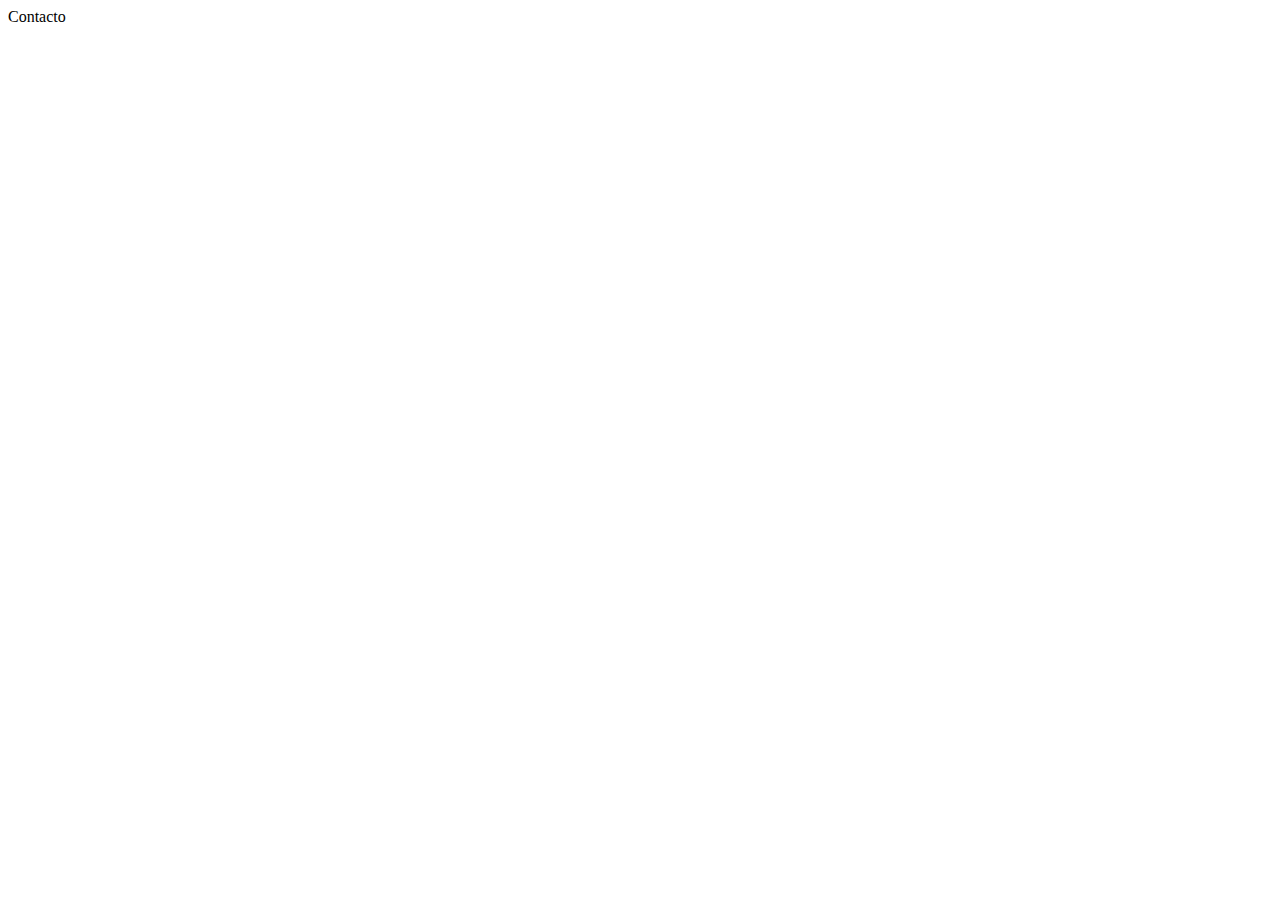
==== contacto.html @ edf89e9c "Avance 1.1" ====
<!DOCTYPE html>
<html lang="es">
<head>
    <meta charset="UTF-8">
    <meta http-equiv="X-UA-Compatible" content="IE=edge">
    <meta name="viewport" content="width=device-width, initial-scale=1.0">
    <title>Contacto</title>
</head>
<body>
    Contacto
</body>
</html>
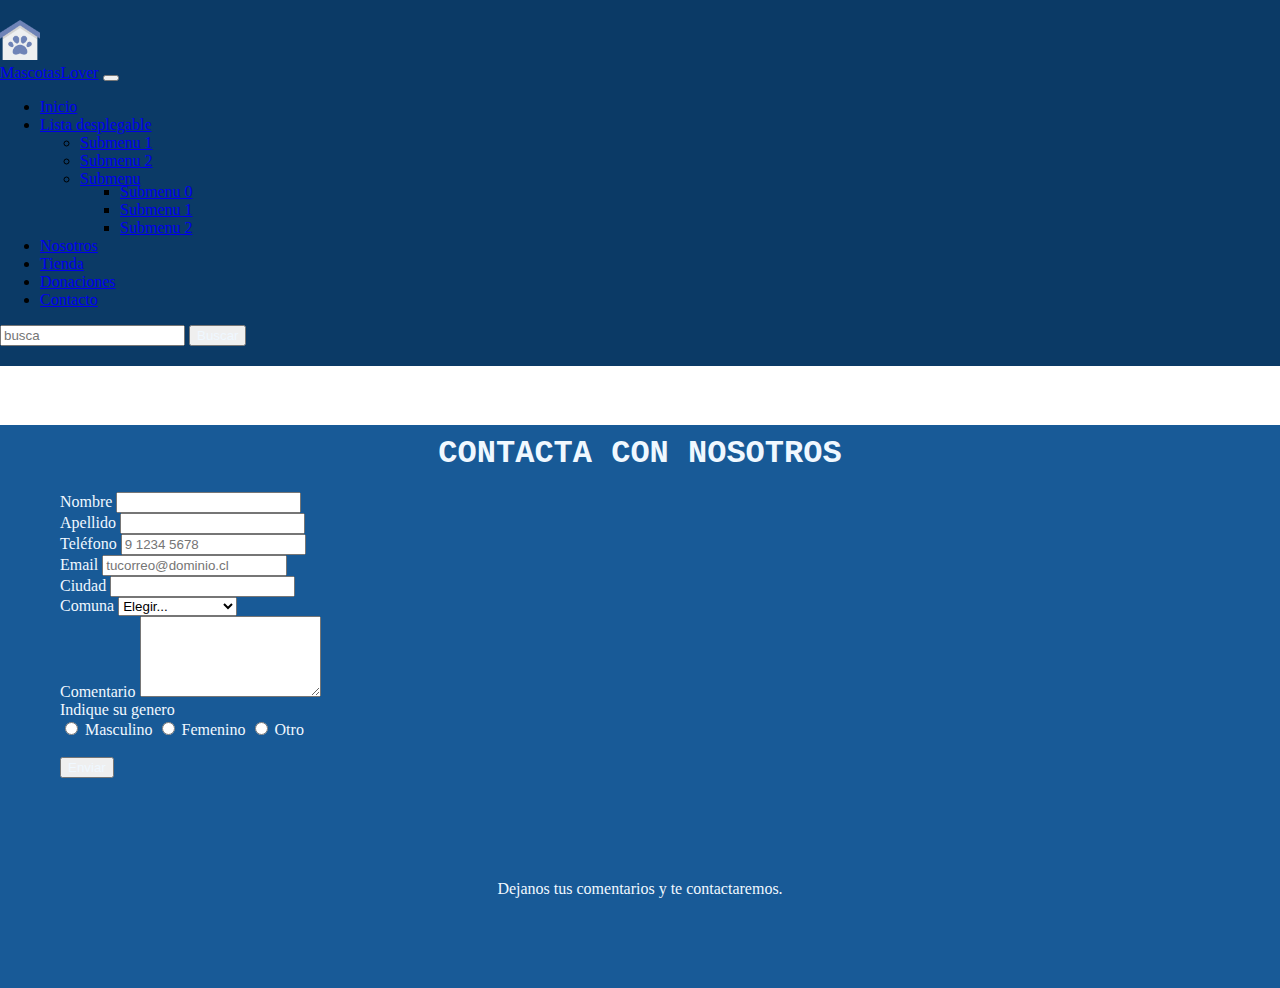
==== commit c191f732: "Cargando html donaciones y contacto" ====
--- a/contacto.html
+++ b/contacto.html
@@ -1,12 +1,153 @@
-<!DOCTYPE html>
-<html lang="es">
-<head>
-    <meta charset="UTF-8">
-    <meta http-equiv="X-UA-Compatible" content="IE=edge">
-    <meta name="viewport" content="width=device-width, initial-scale=1.0">
-    <title>Contacto</title>
-</head>
-<body>
-    Contacto
-</body>
+<!doctype html>
+<html lang="en">
+  <head>
+    <meta charset="utf-8">
+    <meta name="viewport" content="width=device-width, initial-scale=1">
+
+    <!-- Bootstrap CSS -->
+    <link href="https://cdn.jsdelivr.net/npm/bootstrap@5.1.3/dist/css/bootstrap.min.css" rel="stylesheet" integrity="sha384-1BmE4kWBq78iYhFldvKuhfTAU6auU8tT94WrHftjDbrCEXSU1oBoqyl2QvZ6jIW3" crossorigin="anonymous">
+    <link rel="icon" href="img/logo.png">
+    <link rel="stylesheet" href="css/style.css">
+    <title>MascotasLover - Contacto</title>
+  </head>
+  <body>
+
+    <header>
+        <nav class="navbar navbar-expand-lg navbar-dark bg-dark fixed-top PX-5">
+            <div class="container-fluid">              
+                <div class="logo">
+                    <img src="img/logo.png" alt="logo" width="40" height="40" class="d-inline-block align-text-top">
+                </div>
+                <a class="navbar-brand" href="index.html">MascotasLover</a>
+                <button class="navbar-toggler" type="button" data-bs-toggle="collapse" data-bs-target="#navbarSupportedContent" aria-controls="navbarSupportedContent" aria-expanded="false" aria-label="Toggle navigation">
+                    <span class="navbar-toggler-icon"></span>
+                    </button>
+                    <div class="collapse navbar-collapse" id="navbarSupportedContent">                       
+
+            <ul class="navbar-nav mx-auto mb-2 mb-lg-0">
+              <li class="nav-item">
+                <a class="nav-link active" aria-current="page" href="index.html">Inicio</a>
+              </li>
+
+              <li class="nav-item dropdown">
+                <a class="nav-link dropdown-toggle" href="#" id="navbarDropdownMenuLink" role="button" data-bs-toggle="dropdown" aria-expanded="false">
+                  Lista desplegable
+                </a>
+                <ul class="dropdown-menu" aria-labelledby="navbarDropdownMenuLink">
+                  <li><a class="dropdown-item" href="#">Submenu 1</a></li>
+                  <li><a class="dropdown-item" href="#">Submenu 2</a></li>
+
+                  <li class="dropdown-submenu">
+                    <a class="dropdown-item dropdown-toggle" href="#">Submenu</a>
+                    <ul class="dropdown-menu">
+                      <li><a class="dropdown-item" href="#">Submenu 0</a></li>
+                      <li><a class="dropdown-item" href="#">Submenu 1</a></li>
+                      <li><a class="dropdown-item" href="#">Submenu 2</a></li>
+                    </ul>
+                  </li>
+                </ul>
+              </li>
+
+              <li class="nav-item">
+                <a class="nav-link" href="nosotros.html">Nosotros</a>
+              </li>           
+              
+              <li class="nav-item">
+                <a class="nav-link" href="tienda.html">Tienda</a>
+              </li>
+
+              <li class="nav-item">
+                <a class="nav-link" href="donaciones.html">Donaciones</a>
+              </li>
+
+              <li class="nav-item">
+                <a class="nav-link" href="contacto.html">Contacto</a>
+              </li> 
+            </ul>
+
+            <form class="d-flex">
+              <input class="form-control me-2" type="search" placeholder="busca" aria-label="Search">
+              <button class="btn btn-outline-success" type="submit">Buscar</button>
+            </form>
+          </div>
+        </div>
+      </nav>
+    </header> 
+
+    <!-- Option 1: Bootstrap Bundle with Popper -->
+    <script src="js/code.js"> </script>
+    <script src="https://cdn.jsdelivr.net/npm/bootstrap@5.1.3/dist/js/bootstrap.bundle.min.js" integrity="sha384-ka7Sk0Gln4gmtz2MlQnikT1wXgYsOg+OMhuP+IlRH9sENBO0LRn5q+8nbTov4+1p" crossorigin="anonymous"></script>
+  
+  
+    <!--    CONTACTO    -->
+  <br><br><br>
+            <div class="contacto">
+                <h1 class="titulo-contacto">CONTACTA CON NOSOTROS</h1>
+                  <div class="col-12">
+                  <form class="row g-3">
+                        
+                        <div class="col-md-6">
+                        <label for="inputnombre" class="form-label">Nombre</label>
+                        <input type="text" class="form-control" id="inputnombre" required minlength="3" maxlength="30" pattern="[A-Za-z]+">
+                        </div>
+                        <div class="col-md-6">
+                        <label for="inputapellido" class="form-label">Apellido</label>
+                        <input type="text" class="form-control" id="inputapellido" required minlength="3" maxlength="30" pattern="[A-Za-z]+">
+                        </div>
+                        <div class="col-md-6">
+                        <label for="inputTelefono" class="form-label">Teléfono</label>
+                        <input type="text" class="form-control" id="inputTelefono" placeholder="9 1234 5678" required pattern="^[9|8|7|6|5]\d{8}$">
+                        </div>
+                        <div class="col-md-6">
+                        <label for="inputEmail" class="form-label">Email</label>
+                        <input type="email" class="form-control" id="inputEmail" placeholder="tucorreo@dominio.cl" required>
+                        </div>
+                        <div class="col-md-6">
+                        <label for="inputCity" class="form-label">Ciudad</label>
+                        <input type="text" class="form-control" id="inputCity">
+                        </div>
+                        <div class="col-md-6">
+                        <label for="inputState" class="form-label">Comuna</label>
+                        <select id="inputState" class="form-select">
+                        <option selected>Elegir...</option>
+                        <option>La Florida</option>
+                        <option>Maipú</option>
+                        <option>Santiago Centro</option>
+                        <option>Pudahuel</option>
+                        <option>Otro</option>
+                        </select>
+                        </div>
+                        <div class="col-12">
+                        <label for="inputComentario" class="form-label">Comentario</label>
+                        <textarea class="form-control" id="inputComentario" maxlength="140" rows="5"></textarea>
+                        </div>
+                        <label for="inputComentario" class="form-label">Indique su genero</label>
+                       
+                        <div class="col-12">
+                              <div class="btn-group btn-group-toggle" data-toggle="buttons">
+                                    <label class="btn btn-m">
+                                        <input type="radio" name="gender" value="hombre" autocomplete="off"> Masculino
+                                    </label>
+                                    <label class="btn btn-m">
+                                        <input type="radio" name="gender" value="mujer" autocomplete="off"> Femenino
+                                    </label>
+                                    <label class="btn btn-m active">
+                                        <input type="radio" name="gender" value="mujer" autocomplete="off"> Otro
+                                    </label>
+                                </div>
+                        <div class="col-12">
+                        <br>
+                        <button type="submit" class="btn btn-primary">Enviar</button>
+                        </div>
+                  </form>
+                  </div>
+                  <br>
+            </div>
+            
+            <footer class="footer">
+                <div class="footer-container">
+                    <p>Dejanos tus comentarios y te contactaremos.</p>
+                </div>
+            </footer>
+    </body>
 </html>--- a/css/style.css
+++ b/css/style.css
@@ -0,0 +1,80 @@
+
+  
+  body {
+    margin: 0;
+    padding: 0;
+    background: url("img/background.jpg") no-repeat fixed;
+    font-family: 'segoe ui';
+    background-size: 100% 1000vh;
+  }
+  
+
+  .navbar {
+    background-color: rgb(11, 58, 102) !important;
+    padding: 20px 0px;
+  }
+
+  .navbar-var li:hover > ul.dropdown-menu{
+      display: block;
+  }
+
+  .dropdown-submenu {
+      position: relative;
+  }
+
+  .dropdown-submenu > .dropdown-menu {
+      top: 0;
+      margin-top: -5px;
+      left: 100%;
+  }
+
+  .row {
+    background-color: rgb(24, 90, 151) !important;
+    padding: 20px 50px;
+}
+
+
+  .contacto {
+    background-color: rgb(24, 90, 151);
+    padding: 10px 10px;
+    color:aliceblue;
+    margin-top: 5px;
+  }
+
+  .titulo-contacto {
+    margin:auto;
+    text-align: center;
+    font-family: courier, Arial, Helvetica, sans-serif;
+  }
+
+  .btn {
+    color:aliceblue;
+  }
+
+  .donaciones {
+    background-color: rgb(24, 90, 151);
+    padding: 10px 10px;
+    color:aliceblue;
+    margin-top: 5px;
+  }
+
+  .titulo-donaciones {
+    margin:auto;
+    text-align: center;
+    font-family: courier, Arial, Helvetica, sans-serif;
+  }
+
+  .footer {
+    background-color: rgb(24, 90, 151);
+    padding: 4rem 0;
+    text-align: center;
+    margin-top: -1rem;
+  }
+
+  .footer-container {
+    width: 85%;
+    max-width: 850px;
+    margin: 0 auto;
+    text-align: center;
+    color:aliceblue;
+  }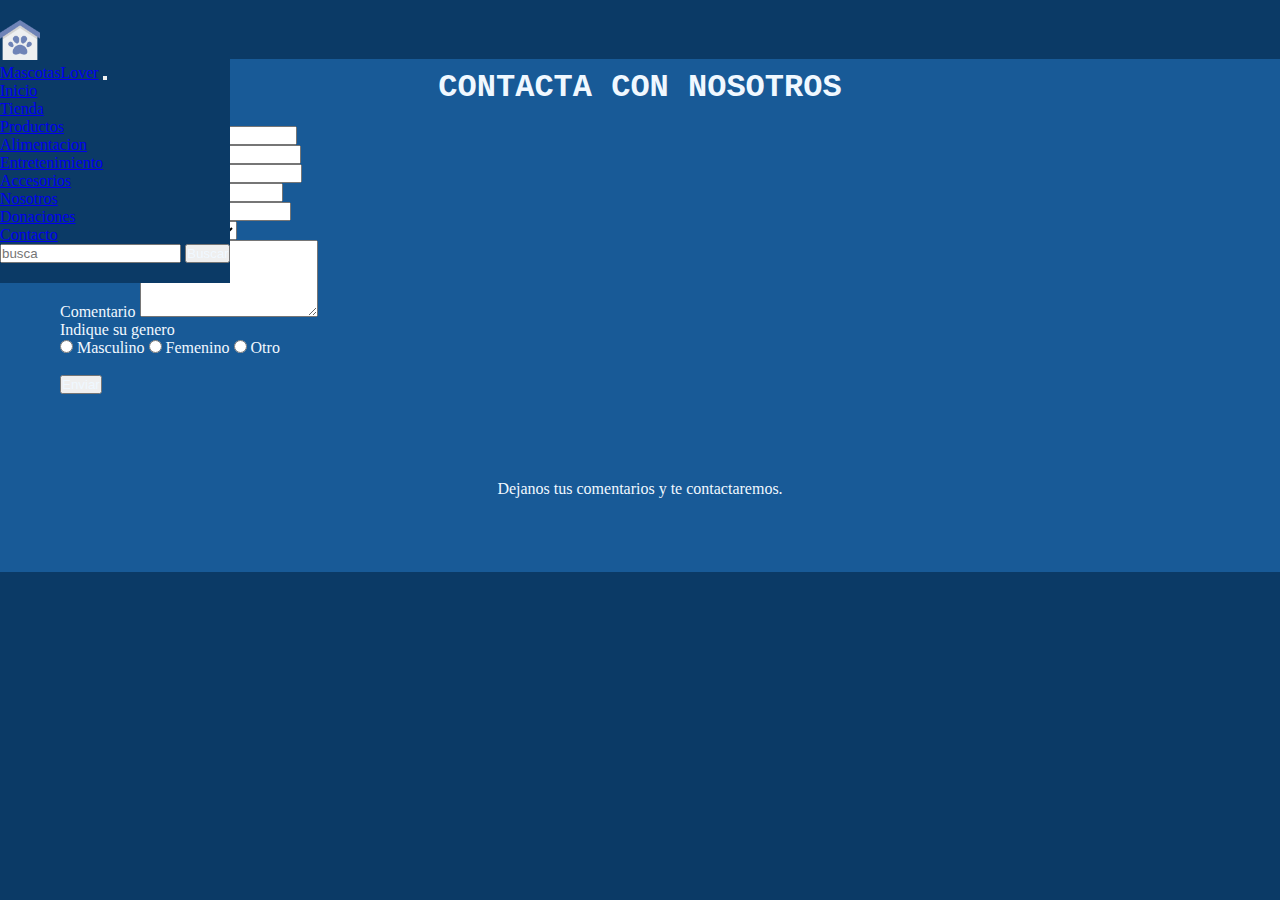
==== commit a2fd8262: "Correccion Menu y Css" ====
--- a/contacto.html
+++ b/contacto.html
@@ -28,33 +28,21 @@
               <li class="nav-item">
                 <a class="nav-link active" aria-current="page" href="index.html">Inicio</a>
               </li>
-
               <li class="nav-item dropdown">
-                <a class="nav-link dropdown-toggle" href="#" id="navbarDropdownMenuLink" role="button" data-bs-toggle="dropdown" aria-expanded="false">
-                  Lista desplegable
+                <a class="nav-link dropdown-toggle" href="tienda.html" id="navbarDropdownMenuLink" role="button" data-bs-toggle="dropdown" aria-expanded="false">
+                 Tienda
                 </a>
                 <ul class="dropdown-menu" aria-labelledby="navbarDropdownMenuLink">
-                  <li><a class="dropdown-item" href="#">Submenu 1</a></li>
-                  <li><a class="dropdown-item" href="#">Submenu 2</a></li>
-
-                  <li class="dropdown-submenu">
-                    <a class="dropdown-item dropdown-toggle" href="#">Submenu</a>
-                    <ul class="dropdown-menu">
-                      <li><a class="dropdown-item" href="#">Submenu 0</a></li>
-                      <li><a class="dropdown-item" href="#">Submenu 1</a></li>
-                      <li><a class="dropdown-item" href="#">Submenu 2</a></li>
-                    </ul>
-                  </li>
+                  <li><a class="dropdown-item" href="tienda.html">Productos</a></li>
+                  <li><a class="dropdown-item" href="tienda.html">Alimentacion</a></li>
+                  <li><a class="dropdown-item" href="tienda.html">Entretenimiento</a></li>
+                  <li><a class="dropdown-item" href="tienda.html">Accesorios</a></li>
                 </ul>
               </li>
 
               <li class="nav-item">
                 <a class="nav-link" href="nosotros.html">Nosotros</a>
               </li>           
-              
-              <li class="nav-item">
-                <a class="nav-link" href="tienda.html">Tienda</a>
-              </li>
 
               <li class="nav-item">
                 <a class="nav-link" href="donaciones.html">Donaciones</a>
--- a/css/style.css
+++ b/css/style.css
@@ -1,9 +1,13 @@
 
-  
+  * {
+  padding: 0%;
+  margin: 0%;
+
+  }
   body {
     margin: 0;
     padding: 0;
-    background: url("img/background.jpg") no-repeat fixed;
+    background-color: rgb(11, 58, 102);
     font-family: 'segoe ui';
     background-size: 100% 1000vh;
   }
@@ -11,6 +15,7 @@
 
   .navbar {
     background-color: rgb(11, 58, 102) !important;
+    position: fixed;
     padding: 20px 0px;
   }
 
@@ -27,6 +32,37 @@
       margin-top: -5px;
       left: 100%;
   }
+
+
+  .box {
+    width: 200px;
+  }
+  .minibox {
+    width: 50px;
+  }
+  .width {
+    width: 100%;
+  }
+  .max {
+    max-width: 100%;
+  }
+
+  .Encabezado > h1 {
+    text-align: center;
+    font-family: Arial, Helvetica, sans-serif;
+    background-color: rgb(11, 58, 102) !important;
+    position: relative;
+    color: aliceblue;
+    
+  }
+
+  .Encabezado > p {
+    text-align: center;
+    font-family: Arial, Helvetica, sans-serif;
+    position: relative;
+    color: rgb(60, 131, 192);
+  }
+    
 
   .row {
     background-color: rgb(24, 90, 151) !important;
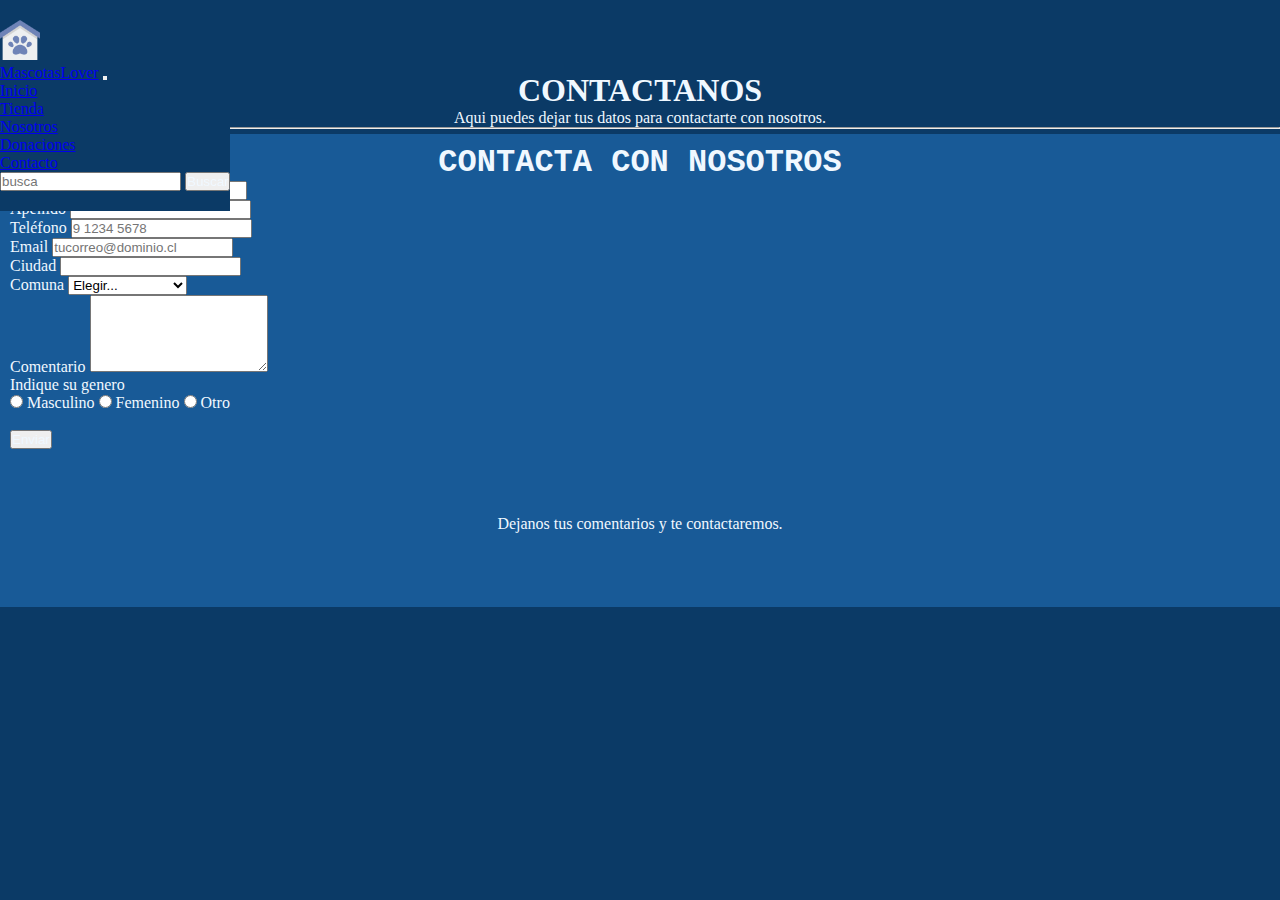
==== commit f7730c69: "Actualizacion Html Completa" ====
--- a/contacto.html
+++ b/contacto.html
@@ -66,9 +66,17 @@
     <script src="js/code.js"> </script>
     <script src="https://cdn.jsdelivr.net/npm/bootstrap@5.1.3/dist/js/bootstrap.bundle.min.js" integrity="sha384-ka7Sk0Gln4gmtz2MlQnikT1wXgYsOg+OMhuP+IlRH9sENBO0LRn5q+8nbTov4+1p" crossorigin="anonymous"></script>
   
+<br>
+<br>
+<br>
+<br>
+    <div class="MascotaLover">
+      <h1 class="display-4">CONTACTANOS</h1>
+      <p class="lead">Aqui puedes dejar tus datos para contactarte con nosotros.</p>
+      <hr class="my-4">
+    </div>
   
     <!--    CONTACTO    -->
-  <br><br><br>
             <div class="contacto">
                 <h1 class="titulo-contacto">CONTACTA CON NOSOTROS</h1>
                   <div class="col-12">
--- a/css/style.css
+++ b/css/style.css
@@ -17,21 +17,31 @@
     background-color: rgb(11, 58, 102) !important;
     position: fixed;
     padding: 20px 0px;
+    color: aliceblue;
+    transition: all .3s;
   }
 
   .navbar-var li:hover > ul.dropdown-menu{
       display: block;
   }
+.dropdown-menu {
+  position: absolute;
+  background-color: rgb(11, 58, 102);
+  display: none;
 
-  .dropdown-submenu {
-      position: relative;
-  }
+}
 
-  .dropdown-submenu > .dropdown-menu {
-      top: 0;
-      margin-top: -5px;
-      left: 100%;
-  }
+.dropdown li a{
+  display: block;
+  padding: 15px;
+  color: rgb(255, 255, 255);
+  font-family: open sans-serif;
+  text-decoration: none;
+
+}
+.dropdown li:hover .dropdown-menu{
+  display:block ;
+}
 
 
   .box {
@@ -64,9 +74,17 @@
   }
     
 
-  .row {
+  .row > .card{
     background-color: rgb(24, 90, 151) !important;
     padding: 20px 50px;
+    color: black;
+}
+
+#idcarrusel{
+
+  background-color: rgb(77, 87, 97) !important;
+  padding: 20px 50px;
+
 }
 
 
@@ -113,4 +131,64 @@
     margin: 0 auto;
     text-align: center;
     color:aliceblue;
-  }+  }
+
+  .MascotaLover {
+    color: aliceblue;
+    text-align: center;
+  }
+
+  .offcanvas {
+    background-color: rgb(31, 116, 173);
+  }
+
+
+
+  .d-block {
+    width: 100%;
+    object-fit: cover;
+    position: sticky;
+    border-top-left-radius: calc(0.25rem - 10px);
+    border-top-right-radius: calc(0.25rem - 10px);
+  }
+
+
+  
+  .card-columns .card {
+    display: inline-block;
+    width: 100%;
+  }
+  
+  .card-img-top {
+    width: 100%;
+    position: sticky;
+    height: 300px !important;
+    border-top-left-radius: calc(0.25rem - 10px);
+    border-top-right-radius: calc(0.25rem - 10px);
+    object-fit: cover;
+  }
+
+
+  .card {
+    display: inline-block;
+    width: 100%;
+    text-align: center;
+    color:rgb(7, 21, 32);
+  }
+
+  .card-2 {
+    border: rgb(217, 223, 228);
+    object-fit: cover;
+    display: inline-block;
+    width: 100%;
+    text-align: center;
+    color:rgb(185, 176, 176);
+    background-color: rgb(31, 116, 173);;
+  }
+
+  .card-text-2 {
+    color: rgb(170, 163, 163);
+    background-color: rgb(31, 116, 173);;
+  }
+
+  
